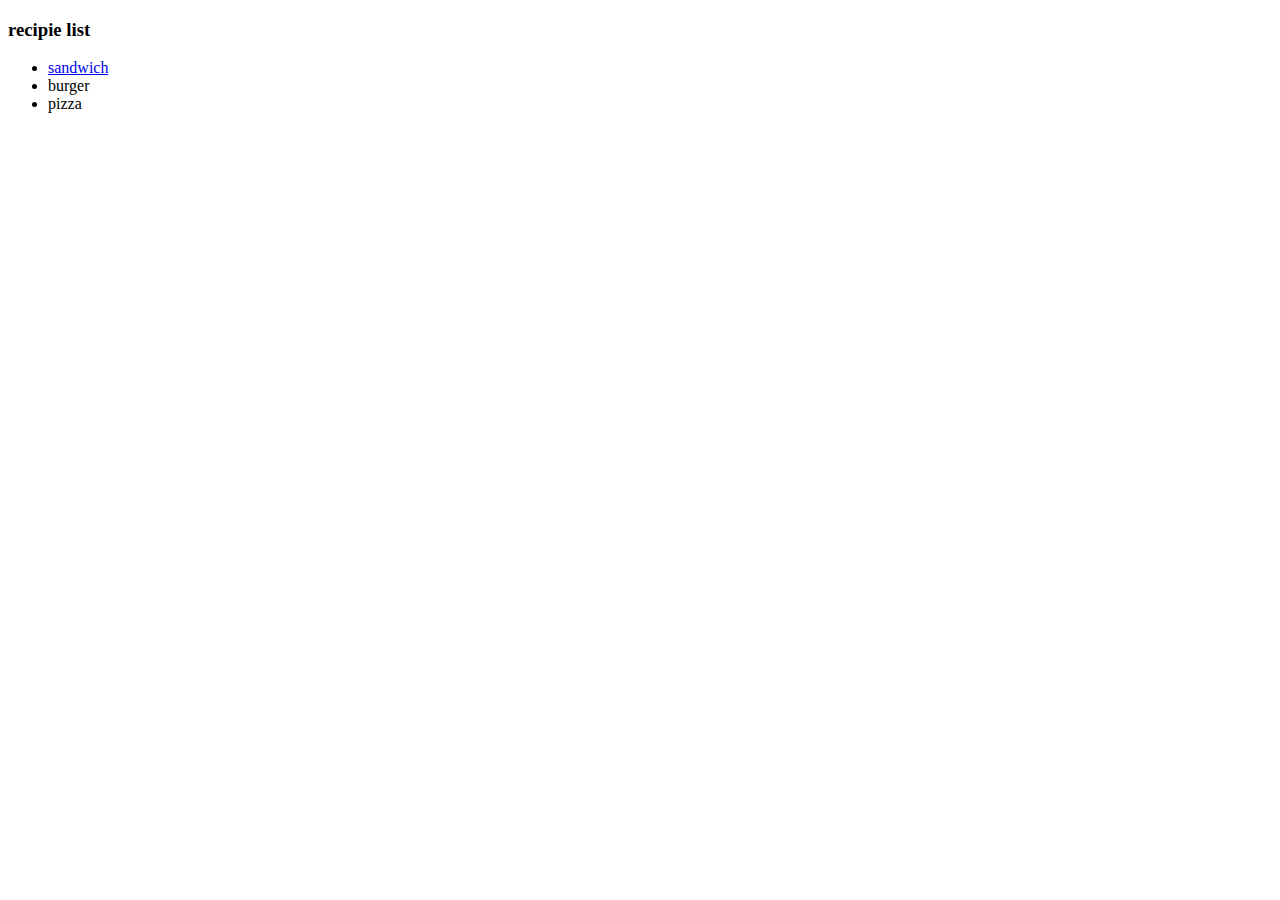
==== index.html @ 046c23fc "Created main index file and other recipie pages." ====
<!DOCTYPE html>
<html lang="en">
<head>
    <meta charset="UTF-8">
    <meta name="viewport" content="width=device-width, initial-scale=1.0">
    <title>Home</title>
</head>
<body>
    <h3>recipie list</h3>
    <ul>
        <li><a href="recipies/sandwich.html">sandwich</a></li>
        <li><a href="recipies/burger.html"></a>burger</li>
        <li><a href="recipies/pizza.html"></a>pizza</li>
    </ul>
</body>
</html>
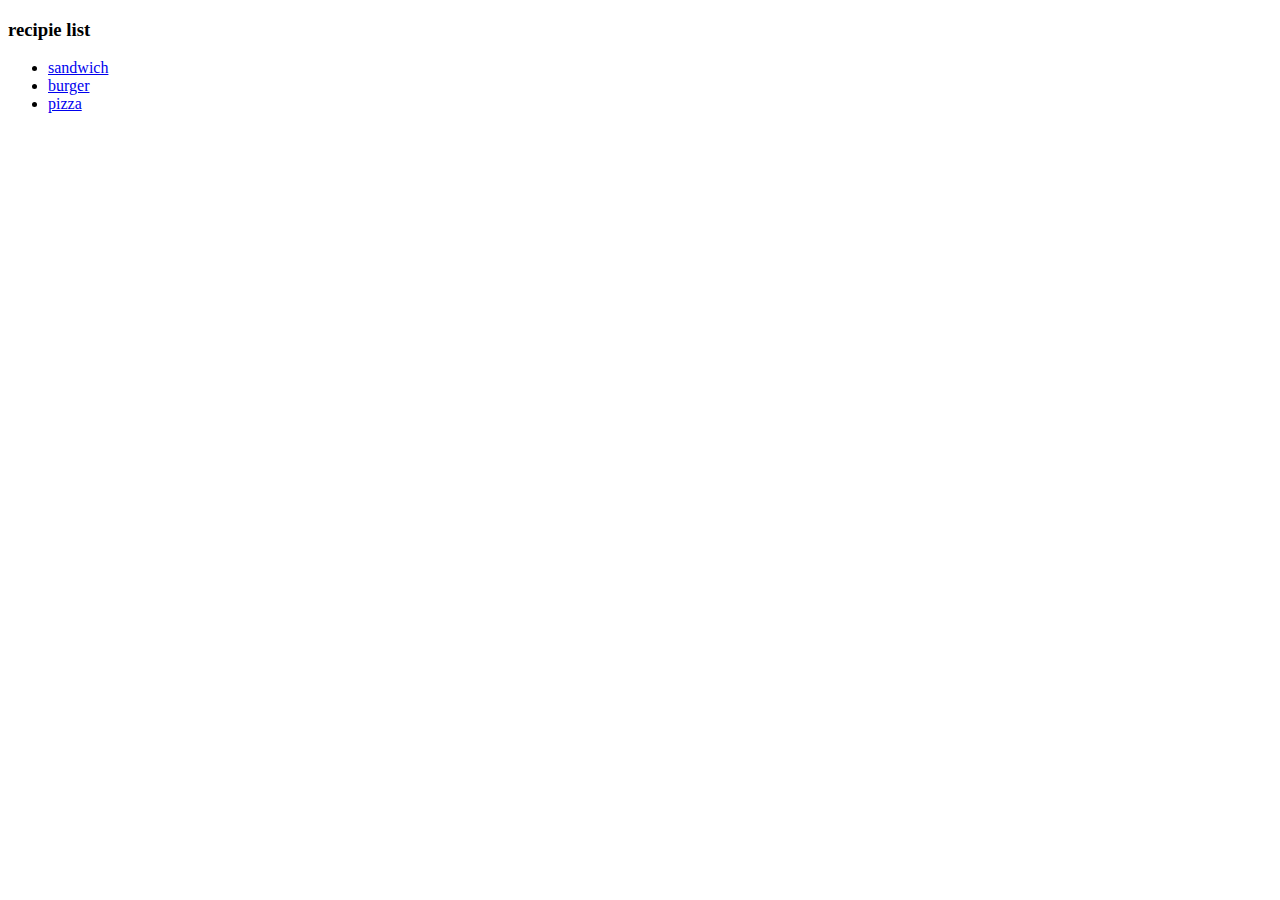
==== commit d6a395ec: "fixed broken buger and pizza links" ====
--- a/index.html
+++ b/index.html
@@ -9,8 +9,8 @@
     <h3>recipie list</h3>
     <ul>
         <li><a href="recipies/sandwich.html">sandwich</a></li>
-        <li><a href="recipies/burger.html"></a>burger</li>
-        <li><a href="recipies/pizza.html"></a>pizza</li>
+        <li><a href="recipies/burger.html">burger</a></li>
+        <li><a href="recipies/pizza.html">pizza</a></li>
     </ul>
 </body>
 </html>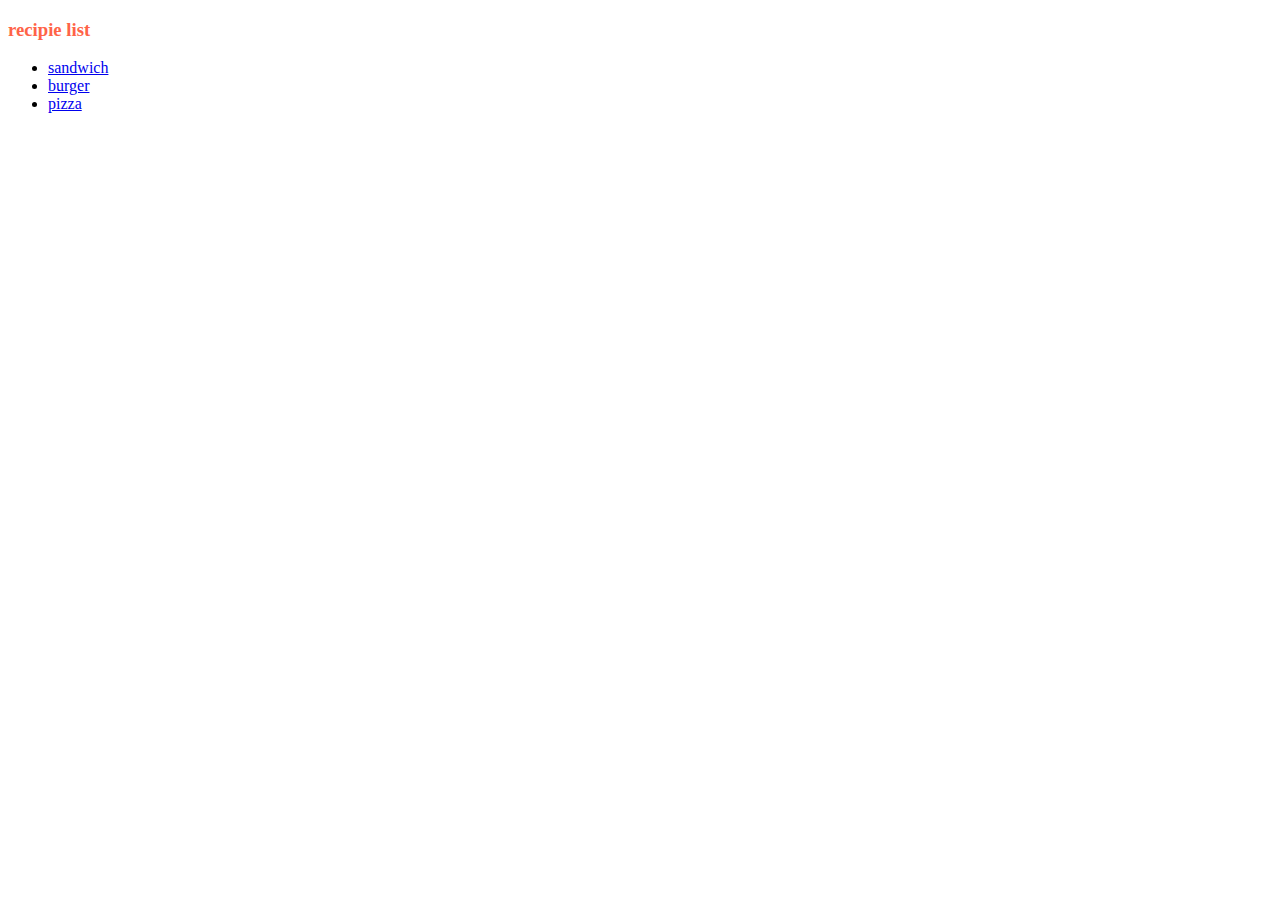
==== commit 37b165e1: "added some css" ====
--- a/index.html
+++ b/index.html
@@ -4,6 +4,7 @@
     <meta charset="UTF-8">
     <meta name="viewport" content="width=device-width, initial-scale=1.0">
     <title>Home</title>
+    <link rel="stylesheet" href="style.css">
 </head>
 <body>
     <h3>recipie list</h3>
--- a/style.css
+++ b/style.css
@@ -0,0 +1,3 @@
+h3 {
+    color: tomato;
+}